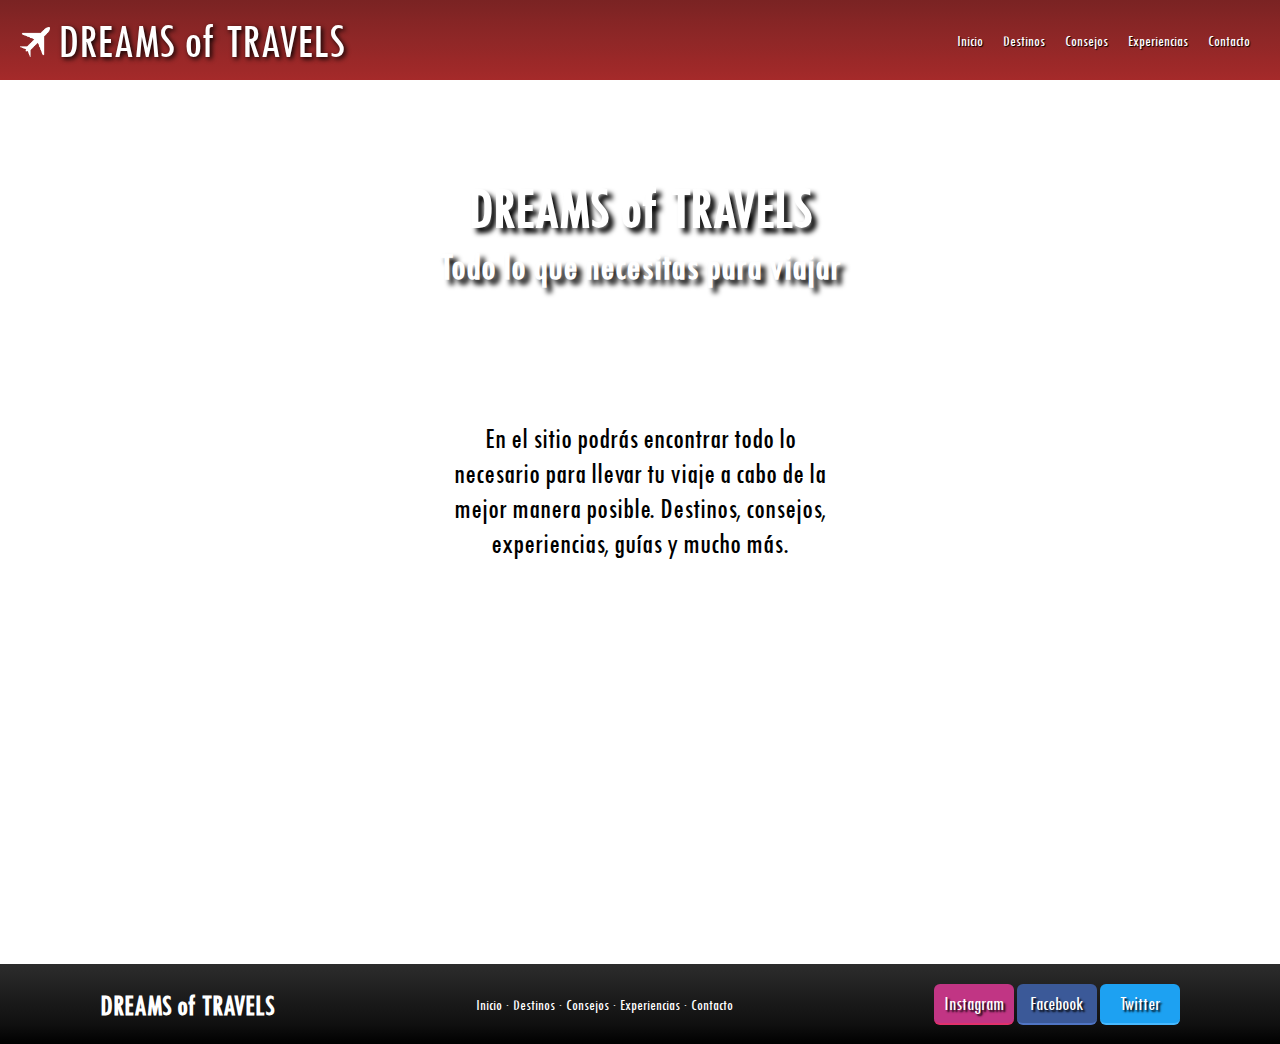
==== index.html @ f9c62b6c "Se ajusta merge" ====
<!DOCTYPE html>
<html lang="en">
<head>
    <meta charset="UTF-8">
    <meta http-equiv="X-UA-Compatible" content="IE=edge">
    <meta name="viewport" content="width=device-width, initial-scale=1.0">
    <meta name="keywords" content="viajes, vuelos, vacaciones, turismo">
    <meta name="description" content="En Dreams of Travels encontrarás todo lo que necesitas para realizar el viaje de tus sueños. Info sobre los destinos, consejos, experiencias y muchas más!">
    <link rel="shortcut icon" href="img/favicon.png">
    <link rel="stylesheet" href="./styles/styles.css">
    <title>Dreams of Travels</title>
</head>

<body id="grilla">
    <!--barra menú-->
    <nav class="barraMenu">
        <!--logo-->
        <div class="navIconTitle">
            <a title="Dreams of Travels" href="./index.html"><img class="logo" alt="Dreams of Travels" src="./img/favicon.png"></a>
            <a class="titleNav" title="Dreams of Travels" href="./index.html">DREAMS of TRAVELS</a>
        </div>
        <!--fin logo-->
        
        <!--items menu-->
            <div>
                    <input type="checkbox" id="menu">
                    <label class="iconNav" for="menu">☰</label>
                <ul>
                    <li><a href="index.html">Inicio</a></li>
                    <li><a href="pages/destinos.html">Destinos</a></li>
                    <li><a href="pages/consejos.html">Consejos</a></li>
                    <li><a href="pages/experiencias.html">Experiencias</a></li>
                    <li><a href="pages/contacto.html">Contacto</a></li>
                </ul>
            </div>
            <!--fin items menu-->
    </nav>
    <!--fin barra menu-->
    
    <!--cabecera-->
    <header class="cabecera">        
        <section class="titulo">
            <h1>DREAMS of TRAVELS</h1>
            <h2>Todo lo que necesitas para viajar</h2>
        </section>
    </header>
    <!--fin cabecera-->


    <!--contenido-->
    <main class="contenido">
        <section>
            <p>En el sitio podrás encontrar todo lo necesario para llevar tu viaje a cabo de la mejor manera posible.
                Destinos, consejos, experiencias, guías y mucho más.
            </p>

        <!--video-->
            <iframe class="video" src="https://www.youtube.com/embed/qrT3472kgF8" title="Amanecer por encima de las nubes HD" frameborder="0" allow="accelerometer; autoplay; clipboard-write; encrypted-media; gyroscope; picture-in-picture" allowfullscreen></iframe>
        </section>
        <!--fin video-->

    </main>
    <!--fin contenido-->

    <!--footer-->
    <footer class="piePagina">
        <h3>DREAMS of TRAVELS</h3>
            <div>
                <p>
                    <a href="#">Inicio</a> ·
                    <a href="pages/destinos.html">Destinos</a> ·
                    <a href="pages/consejos.html">Consejos</a> ·
                    <a href="pages/experiencias.html">Experiencias</a> ·
                    <a href="pages/contacto.html">Contacto</a>
                </p>
            </div>
            <div>
                <a href="https://www.instagram.com"><button class="buttonIg">Instagram</button></a>
                <a href="https://www.facebook.com"><button class="buttonFb">Facebook</button></a>
                <a href="https://www.twitter.com"><button class="buttonTw">Twitter</button></a>
            </div>
    </footer>
    <!--fin footer-->

</body>
</html>
---- styles/styles.css ----
.buttonTw, .buttonFb, .buttonIg {
  padding: 8px;
  border: 0;
  border-radius: 6px;
  color: white;
  font-size: 20px;
  text-shadow: 2px 2px 2px black;
  width: 80px;
}
.buttonTw:hover, .buttonFb:hover, .buttonIg:hover {
  filter: saturate(150%);
  border-color: white;
  cursor: pointer;
}

* {
  margin: 0px;
  padding: 0px;
  font-family: TW Cen MT;
}

@font-face {
  font-family: TW Cen MT;
  src: url(../fonts/TCCM____.TTF);
}
#grilla {
  display: grid;
  grid-template-columns: auto;
  grid-template-rows: repeat(4, auto);
  grid-template-areas: "nav" "header" "main" "footer";
}

.barraMenu {
  grid-area: nav;
  display: flex;
  justify-content: space-between;
  background-image: linear-gradient(to bottom, #7a2323, #852525, #8f2727, #9a2828, #a52a2a);
  height: 80px;
}
.barraMenu div {
  align-self: center;
}
.barraMenu div ul li a {
  text-decoration: none;
  color: white;
  font-size: 1rem;
  text-shadow: 1px 1px 1px black;
}
.barraMenu div ul li a:hover {
  text-shadow: 3px 3px 5px black;
}
.barraMenu input {
  display: none;
}
.barraMenu label {
  display: block;
  height: 30px;
  width: 30px;
  border: 1px solid white;
  border-radius: 5px;
  color: white;
  font-size: 20px;
  text-align: center;
  cursor: pointer;
}

.navIconTitle {
  padding-left: 20px;
}

.logo {
  width: 30px;
  filter: invert(1);
}

.titleNav {
  font-size: 50px;
  text-decoration: none;
  color: white;
  text-shadow: 2px 2px 5px black;
  padding-left: 5px;
}

/*HEADER*/
.cabecera {
  grid-area: header;
  display: flex;
  flex-direction: column;
  justify-content: center;
  align-items: center;
  height: 300px;
  background-image: url(../img/encabezado.jpg);
}

.titulo {
  color: white;
  text-align: center;
}
.titulo h1 {
  font-size: 60px;
  text-shadow: 5px 5px 5px black;
}
.titulo h2 {
  font-size: 40px;
  text-shadow: 5px 5px 5px black;
}

/*FIN-HEADER*/
/*MAIN*/
.contenido {
  grid-area: main;
  display: flex;
  flex-flow: column wrap;
  justify-content: center;
  align-items: center;
  width: 80%;
  margin: 0 auto;
  padding: 40px;
}
.contenido section {
  text-align: center;
}
.contenido section p {
  margin: 0 auto;
  justify-content: center;
  align-items: center;
  width: 400px;
  font-size: 30px;
  padding-bottom: 60px;
}
.contenido h4 {
  font-size: 40px;
}

.contenidoExperiencias {
  display: flex;
  flex-flow: column wrap;
  justify-content: center;
  align-items: center;
  text-align: center;
  width: 80%;
  margin: 0 auto;
  padding: 40px;
}
.contenidoExperiencias section p {
  margin: 0 auto;
  justify-content: center;
  align-items: center;
  width: 400px;
  font-size: 30px;
}

#parrafoExperiencias {
  width: 300px;
  height: 200px;
  font-size: 20px;
}

.ciudades {
  display: flex;
  flex-flow: row wrap;
  width: 850px;
}

.video {
  width: 500px;
  height: 300px;
}

.imageDestino {
  width: 400px;
  height: 200px;
}

.imgRoma {
  width: 400px;
  height: 200px;
  padding: 2px;
  transition: 0.5s;
}
.imgRoma:hover {
  transform: scale(1.05);
  border-style: solid;
  border-color: crimson;
}

.imgMilan {
  width: 400px;
  height: 200px;
  padding: 2px;
  transition: 0.5s;
}
.imgMilan:hover {
  transform: scale(1.05);
  border-style: solid;
  border-color: black;
}

.imgBarcelona {
  width: 400px;
  height: 200px;
  padding: 2px;
  transition: 0.5s;
}
.imgBarcelona:hover {
  transform: scale(1.05);
  border-style: solid;
  border-color: blue;
}

.imgMadrid {
  width: 400px;
  height: 200px;
  padding: 2px;
  transition: 0.5s;
}
.imgMadrid:hover {
  transform: scale(1.05);
  border-style: solid;
  border-color: yellow;
}

.imageExperiencias {
  -webkit-animation-name: avionExperiencias;
          animation-name: avionExperiencias;
  -webkit-animation-iteration-count: infinite;
          animation-iteration-count: infinite;
  -webkit-animation-timing-function: ease-in;
          animation-timing-function: ease-in;
  -webkit-animation-duration: 10s;
          animation-duration: 10s;
  -webkit-animation-delay: 2s;
          animation-delay: 2s;
  width: 150px;
  transition: 1s;
}

/*FIN-MAIN*/
/*ANIMACION*/
@-webkit-keyframes avionExperiencias {
  25% {
    rotate: 40deg;
  }
  50% {
    rotate: 50deg;
  }
  75% {
    rotate: 30deg;
  }
  90% {
    rotate: 10deg;
  }
  100% {
    rotate: 0deg;
  }
}
@keyframes avionExperiencias {
  25% {
    rotate: 40deg;
  }
  50% {
    rotate: 50deg;
  }
  75% {
    rotate: 30deg;
  }
  90% {
    rotate: 10deg;
  }
  100% {
    rotate: 0deg;
  }
}
/*FIN-ANIMACION*/
/*FOOTER*/
.piePagina {
  grid-area: footer;
  display: flex;
  flex-direction: row;
  justify-content: space-around;
  align-items: center;
  background-image: linear-gradient(to top, #000000, #101010, #191919, #232323, #2c2c2c);
  height: 80px;
  color: white;
}
.piePagina h3 {
  font-size: 30px;
}
.piePagina div p a {
  text-decoration: none;
  color: white;
}

.buttonIg {
  background: #c13584;
  border-bottom: 2px solid #e1306c;
}

.buttonFb {
  background: #3b5998;
  border-bottom: 2px solid #5075c4;
}

.buttonTw {
  background: #1DA1F2;
  border-bottom: 2px solid #47b9ff;
}

/*FIN-FOOTER*/
/*FORMULARIO*/
.formularioItem {
  display: flex;
  padding: 3px;
  font-size: 20px;
}

.formularioMain {
  padding: 80px;
  align-items: center;
}
.formularioMain section {
  width: 500px;
  margin: 0 auto;
}
.formularioMain section h3 {
  font-size: 50px;
}

#formularioFieldset {
  border: 5px solid crimson;
  padding: 10px;
}

#submit {
  font-size: 20px;
  width: 20%;
}

#reset {
  font-size: 20px;
  width: 30%;
}

#acepto {
  margin-bottom: 10px;
}

.formularioSubmit {
  text-align: center;
  padding: 5px;
  font-size: 20px;
  margin-top: 15px;
}

/*FIN-FORMULARIO*/
/*TABLA*/
.tablaConsejos {
  margin: 0 auto;
  table-layout: fixed;
  border-collapse: collapse;
  border: 5px solid crimson;
}

.tablaConsejosTitulo {
  font-size: 30px;
  padding: 20px;
  border: 3px solid crimson;
  background-color: crimson;
  color: white;
  text-shadow: 2px 5px 5px black;
}

.tablaConsejosItems {
  font-size: 20px;
  padding: 30px;
  border: 2px solid crimson;
}

/*FIN-TABLA*/
@media screen and (max-width: 768px) {
  .barraMenu {
    flex-direction: row-reverse;
    padding-right: 15px;
  }
  .barraMenu div ul {
    display: none;
    position: absolute;
    top: 80px;
    width: 100%;
    height: 100vh;
    background: rgba(0, 0, 0, 0.9);
    text-align: center;
  }
  .barraMenu div ul li {
    display: block;
    margin: 0;
    padding: 10px;
    list-style: none;
  }
  .barraMenu div label {
    display: block;
  }
  .barraMenu div input:checked ~ ul {
    display: block;
  }
  .iconNav {
    margin-left: 20px;
  }
  .navIconTitle {
    display: flex;
    flex-direction: row-reverse;
    align-items: center;
  }
  .titleNav {
    font-size: 30px;
    text-shadow: 1px 1px 3px black;
    padding-right: 5px;
  }
  .logo {
    width: 20px;
  }
  .titulo h1 {
    font-size: 40px;
    text-shadow: 3px 3px 3px black;
  }
  .titulo h3 {
    font-size: 20px;
    text-shadow: 3px 3px 3px black;
  }
  .contenido {
    padding: 30px;
  }
  .contenido section p {
    width: 200px;
    font-size: 20px;
    padding-bottom: 30px;
  }
  .contenidoExperiencias section p {
    width: 200px;
    font-size: 20px;
  }
  .video {
    width: 300px;
    height: 200px;
  }
  .imageDestino {
    width: 250px;
    height: 100px;
    padding: 1px;
  }
  .ciudades {
    width: auto;
  }
  .formularioItem {
    font-size: 15px;
  }
  .formularioMain {
    padding: 0;
    padding-top: 40px;
    padding-bottom: 40px;
  }
  .formularioMain section {
    width: 300px;
  }
  .formularioMain section h3 {
    font-size: 30px;
  }
  #formularioFieldset {
    border: 3px solid crimson;
  }
  #submit {
    font-size: 15px;
  }
  #reset {
    font-size: 15px;
  }
  .formularioSubmit {
    font-size: 15px;
  }
  .piePagina {
    flex-direction: column;
    height: 100px;
  }
  .buttonIg, .buttonFb, .buttonTw {
    padding: 4px;
    border-radius: 3px;
    font-size: 15px;
    text-shadow: 1px 1px 1px black;
    width: 60px;
  }
}
@media screen and (min-width: 768px) {
  .barraMenu div ul {
    display: flex;
    padding-right: 20px;
    text-decoration: none;
  }
  .barraMenu div ul li {
    list-style: none;
    text-decoration: none;
    margin: 10px;
    color: white;
  }
  .barraMenu div label {
    display: none;
  }
}/*# sourceMappingURL=styles.css.map */
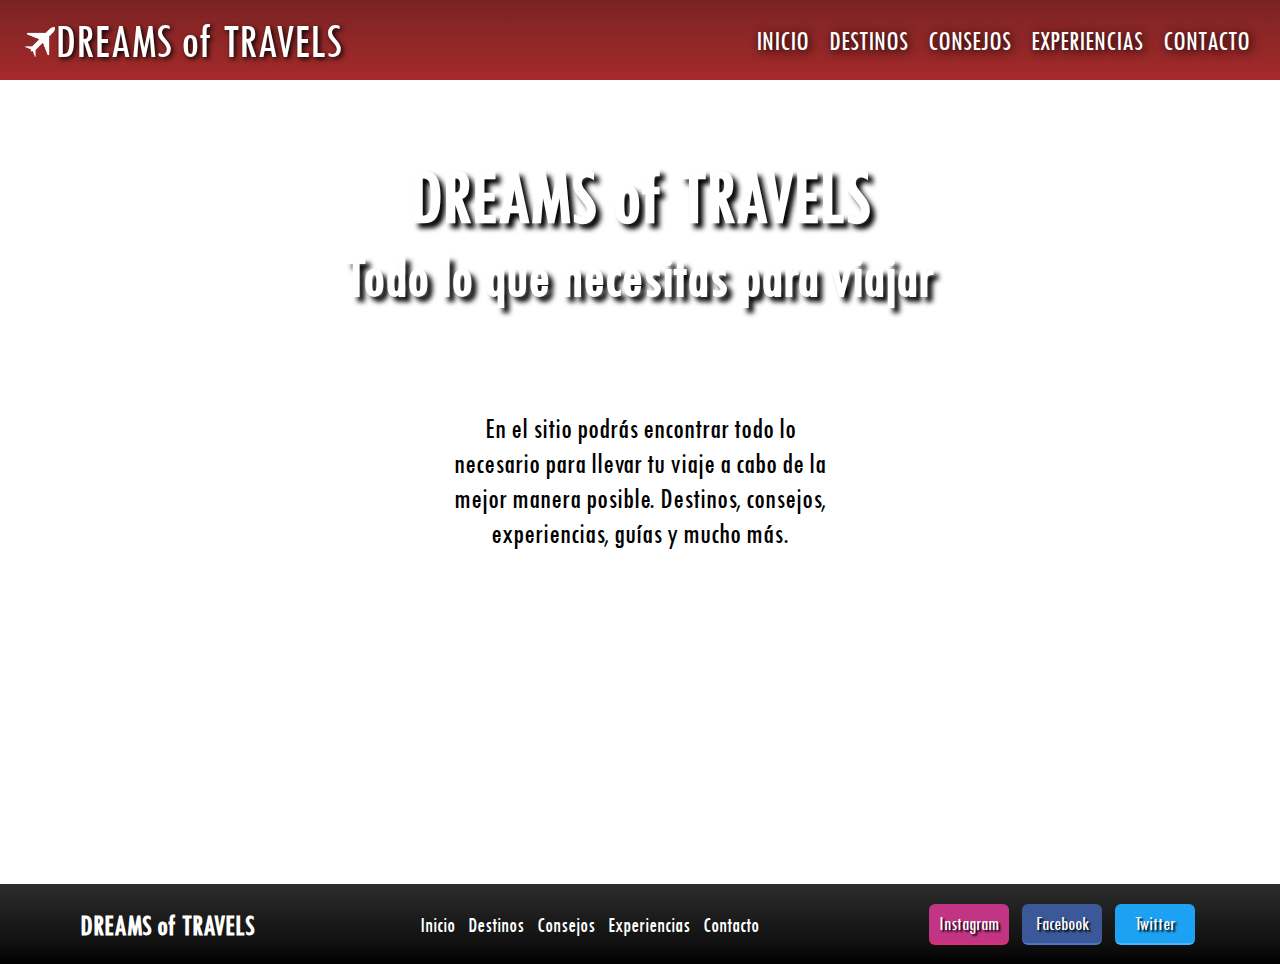
==== commit 5a0d1f95: "Se ajusta el sitio en general" ====
--- a/index.html
+++ b/index.html
@@ -16,33 +16,32 @@
     <nav class="barraMenu">
         <!--logo-->
         <div class="navIconTitle">
-            <a title="Dreams of Travels" href="./index.html"><img class="logo" alt="Dreams of Travels" src="./img/favicon.png"></a>
-            <a class="titleNav" title="Dreams of Travels" href="./index.html">DREAMS of TRAVELS</a>
+            <a class="titleNav" title="Dreams of Travels" href="./index.html"><img class="logo" alt="Dreams of Travels" src="./img/favicon.png">DREAMS of TRAVELS</a>
         </div>
         <!--fin logo-->
         
         <!--items menu-->
-            <div>
-                    <input type="checkbox" id="menu">
-                    <label class="iconNav" for="menu">☰</label>
-                <ul>
-                    <li><a href="index.html">Inicio</a></li>
-                    <li><a href="pages/destinos.html">Destinos</a></li>
-                    <li><a href="pages/consejos.html">Consejos</a></li>
-                    <li><a href="pages/experiencias.html">Experiencias</a></li>
-                    <li><a href="pages/contacto.html">Contacto</a></li>
-                </ul>
-            </div>
-            <!--fin items menu-->
+        <div>
+            <input type="checkbox" id="menu">
+            <label class="iconNav" for="menu">☰</label>
+            <ul>
+                <li><a href="index.html">INICIO</a></li>
+                <li><a href="pages/destinos.html">DESTINOS</a></li>
+                <li><a href="pages/consejos.html">CONSEJOS</a></li>
+                <li><a href="pages/experiencias.html">EXPERIENCIAS</a></li>
+                <li><a href="pages/contacto.html">CONTACTO</a></li>
+            </ul>
+        </div>
+        <!--fin items menu-->
     </nav>
     <!--fin barra menu-->
     
     <!--cabecera-->
     <header class="cabecera">        
-        <section class="titulo">
+        <div class="titulo">
             <h1>DREAMS of TRAVELS</h1>
             <h2>Todo lo que necesitas para viajar</h2>
-        </section>
+        </div>
     </header>
     <!--fin cabecera-->
 
@@ -53,8 +52,10 @@
             <p>En el sitio podrás encontrar todo lo necesario para llevar tu viaje a cabo de la mejor manera posible.
                 Destinos, consejos, experiencias, guías y mucho más.
             </p>
+        </section>
 
         <!--video-->
+        <section>
             <iframe class="video" src="https://www.youtube.com/embed/qrT3472kgF8" title="Amanecer por encima de las nubes HD" frameborder="0" allow="accelerometer; autoplay; clipboard-write; encrypted-media; gyroscope; picture-in-picture" allowfullscreen></iframe>
         </section>
         <!--fin video-->
@@ -67,17 +68,17 @@
         <h3>DREAMS of TRAVELS</h3>
             <div>
                 <p>
-                    <a href="#">Inicio</a> ·
-                    <a href="pages/destinos.html">Destinos</a> ·
-                    <a href="pages/consejos.html">Consejos</a> ·
-                    <a href="pages/experiencias.html">Experiencias</a> ·
+                    <a href="#">Inicio</a>
+                    <a href="pages/destinos.html">Destinos</a>
+                    <a href="pages/consejos.html">Consejos</a>
+                    <a href="pages/experiencias.html">Experiencias</a>
                     <a href="pages/contacto.html">Contacto</a>
                 </p>
             </div>
             <div>
-                <a href="https://www.instagram.com"><button class="buttonIg">Instagram</button></a>
-                <a href="https://www.facebook.com"><button class="buttonFb">Facebook</button></a>
-                <a href="https://www.twitter.com"><button class="buttonTw">Twitter</button></a>
+                <a target="_blank" href="https://www.instagram.com"><button class="buttonIg">Instagram</button></a>
+                <a target="_blank" href="https://www.facebook.com"><button class="buttonFb">Facebook</button></a>
+                <a target="_blank" href="https://www.twitter.com"><button class="buttonTw">Twitter</button></a>
             </div>
     </footer>
     <!--fin footer-->
--- a/styles/styles.css
+++ b/styles/styles.css
@@ -17,6 +17,7 @@
   margin: 0px;
   padding: 0px;
   font-family: TW Cen MT;
+  box-sizing: border-box;
 }
 
 @font-face {
@@ -43,11 +44,11 @@
 .barraMenu div ul li a {
   text-decoration: none;
   color: white;
-  font-size: 1rem;
-  text-shadow: 1px 1px 1px black;
+  font-size: 28px;
+  text-shadow: 2px 2px 10px black;
 }
 .barraMenu div ul li a:hover {
-  text-shadow: 3px 3px 5px black;
+  text-shadow: 5px 5px 7px black;
 }
 .barraMenu input {
   display: none;
@@ -97,11 +98,11 @@
   text-align: center;
 }
 .titulo h1 {
+  font-size: 80px;
+  text-shadow: 5px 5px 5px black;
+}
+.titulo h2 {
   font-size: 60px;
-  text-shadow: 5px 5px 5px black;
-}
-.titulo h2 {
-  font-size: 40px;
   text-shadow: 5px 5px 5px black;
 }
 
@@ -115,7 +116,7 @@
   align-items: center;
   width: 80%;
   margin: 0 auto;
-  padding: 40px;
+  padding: 20px;
 }
 .contenido section {
   text-align: center;
@@ -124,9 +125,9 @@
   margin: 0 auto;
   justify-content: center;
   align-items: center;
-  width: 400px;
+  width: 40%;
   font-size: 30px;
-  padding-bottom: 60px;
+  padding: 10px;
 }
 .contenido h4 {
   font-size: 40px;
@@ -286,9 +287,14 @@
 .piePagina h3 {
   font-size: 30px;
 }
-.piePagina div p a {
+.piePagina div a {
   text-decoration: none;
   color: white;
+  padding: 5px;
+  font-size: 22px;
+}
+.piePagina div a:hover {
+  color: rgba(255, 255, 255, 0.747);
 }
 
 .buttonIg {
@@ -317,6 +323,7 @@
 .formularioMain {
   padding: 80px;
   align-items: center;
+  text-align: center;
 }
 .formularioMain section {
   width: 500px;
@@ -327,7 +334,10 @@
 }
 
 #formularioFieldset {
-  border: 5px solid crimson;
+  display: flex;
+  flex-direction: column;
+  border: 8px outset crimson;
+  border-radius: 12px;
   padding: 10px;
 }
 
@@ -360,8 +370,7 @@
   border-collapse: collapse;
   border: 5px solid crimson;
 }
-
-.tablaConsejosTitulo {
+.tablaConsejos tr th {
   font-size: 30px;
   padding: 20px;
   border: 3px solid crimson;
@@ -369,8 +378,7 @@
   color: white;
   text-shadow: 2px 5px 5px black;
 }
-
-.tablaConsejosItems {
+.tablaConsejos tr td {
   font-size: 20px;
   padding: 30px;
   border: 2px solid crimson;
@@ -420,23 +428,24 @@
     width: 20px;
   }
   .titulo h1 {
+    font-size: 60px;
+    text-shadow: 3px 3px 3px black;
+  }
+  .titulo h2 {
     font-size: 40px;
     text-shadow: 3px 3px 3px black;
   }
-  .titulo h3 {
-    font-size: 20px;
-    text-shadow: 3px 3px 3px black;
-  }
   .contenido {
     padding: 30px;
+    width: 100%;
   }
   .contenido section p {
-    width: 200px;
+    width: 80%;
     font-size: 20px;
     padding-bottom: 30px;
   }
   .contenidoExperiencias section p {
-    width: 200px;
+    width: 80%;
     font-size: 20px;
   }
   .video {
@@ -488,6 +497,46 @@
     text-shadow: 1px 1px 1px black;
     width: 60px;
   }
+  .imgRoma {
+    width: 200px;
+    height: 100px;
+    padding: 2px;
+  }
+  .imgRoma:hover {
+    transform: scale(1.05);
+    border-style: solid;
+    border-color: crimson;
+  }
+  .imgMilan {
+    width: 200px;
+    height: 100px;
+    padding: 2px;
+  }
+  .imgMilan:hover {
+    transform: scale(1.05);
+    border-style: solid;
+    border-color: black;
+  }
+  .imgBarcelona {
+    width: 200px;
+    height: 100px;
+    padding: 2px;
+  }
+  .imgBarcelona:hover {
+    transform: scale(1.05);
+    border-style: solid;
+    border-color: blue;
+  }
+  .imgMadrid {
+    width: 200px;
+    height: 100px;
+    padding: 2px;
+  }
+  .imgMadrid:hover {
+    transform: scale(1.05);
+    border-style: solid;
+    border-color: yellow;
+  }
 }
 @media screen and (min-width: 768px) {
   .barraMenu div ul {
@@ -504,4 +553,16 @@
   .barraMenu div label {
     display: none;
   }
+}
+@media screen and (max-width: 1024px) {
+  .barraMenu div ul li a {
+    font-size: 20px;
+    text-shadow: 1px 1px 1px black;
+  }
+  .barraMenu div ul li a:hover {
+    text-shadow: 3px 3px 5px black;
+  }
+  .piePagina div a {
+    font-size: 15px;
+  }
 }/*# sourceMappingURL=styles.css.map */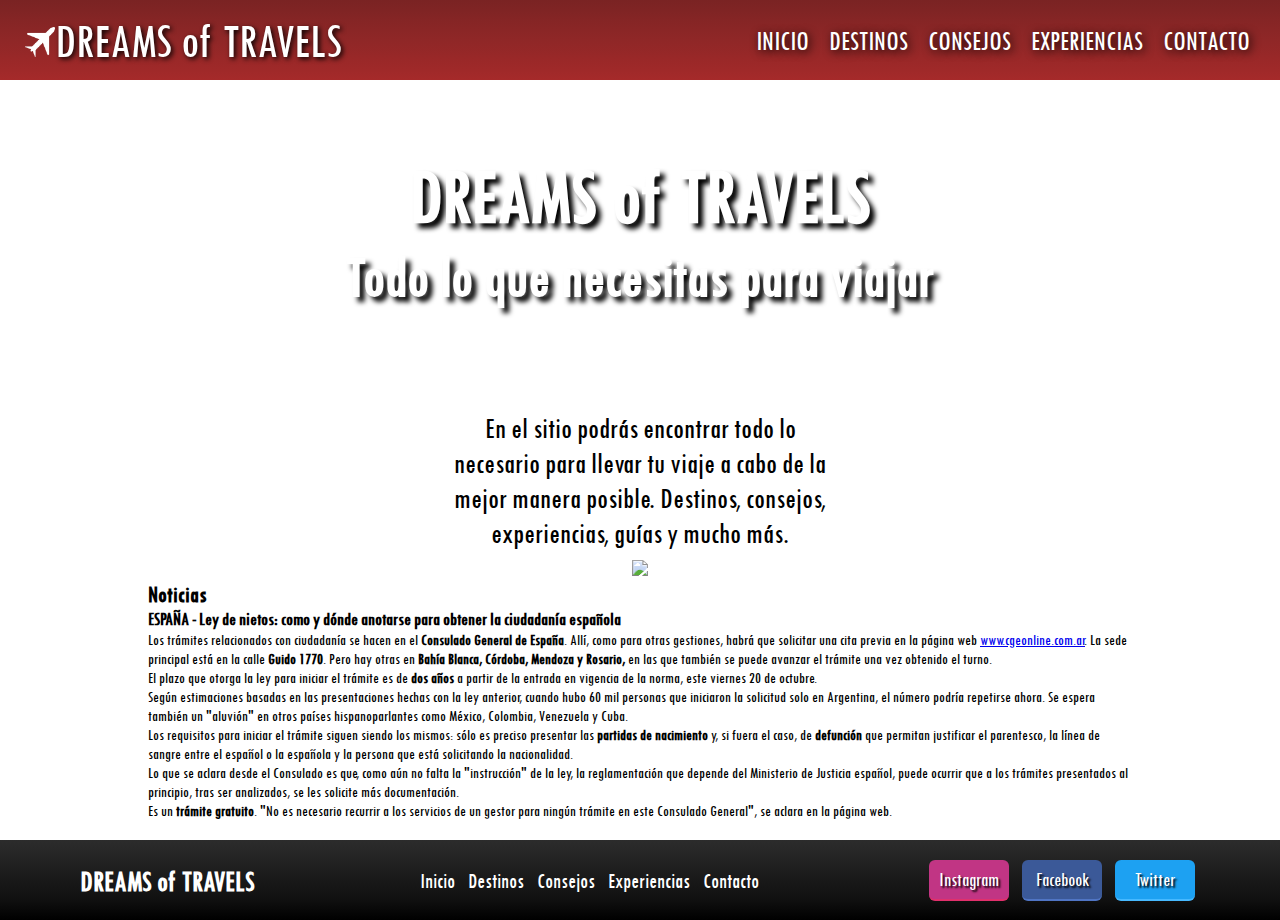
==== commit b7a0590e: "Se agrega contenido a Index" ====
--- a/index.html
+++ b/index.html
@@ -54,11 +54,24 @@
             </p>
         </section>
 
-        <!--video-->
+        <!--imagen-->
         <section>
-            <iframe class="video" src="https://www.youtube.com/embed/qrT3472kgF8" title="Amanecer por encima de las nubes HD" frameborder="0" allow="accelerometer; autoplay; clipboard-write; encrypted-media; gyroscope; picture-in-picture" allowfullscreen></iframe>
+            <img width="300px" src="https://i.pinimg.com/originals/20/d9/c9/20d9c9ccfee8b5892a145199e458fc79.gif">
         </section>
-        <!--fin video-->
+        <!--imagen-->
+               
+            <div>
+                <h2>Noticias</h2>
+                <h3>ESPAÑA - Ley de nietos: como y dónde anotarse para obtener la ciudadanía española</h3>
+                <p>Los trámites relacionados con ciudadanía se hacen en el <strong>Consulado General de España</strong>. Allí, como para otras gestiones, habrá que solicitar una cita previa en la página web <a target="_blank" href="https://www.cgeonline.com.ar">www.cgeonline.com.ar</a>. La sede principal está en la calle <strong>Guido 1770</strong>. Pero hay otras en <strong>Bahía Blanca, Córdoba, Mendoza y Rosario,</strong> en las que también se puede avanzar el trámite una vez obtenido el turno.</p>
+                <p>El plazo que otorga la ley para iniciar el trámite es de <strong>dos años</strong> a partir de la entrada en vigencia de la norma, este viernes 20 de octubre.</p>
+                <p>Según estimaciones basadas en las presentaciones hechas con la ley anterior, cuando hubo 60 mil personas que iniciaron la solicitud solo en Argentina, el número podría repetirse ahora. Se espera también un "aluvión" en otros países hispanoparlantes como México, Colombia, Venezuela y Cuba.</p>
+                <p>Los requisitos para iniciar el trámite siguen siendo los mismos: sólo es preciso presentar las <strong>partidas de nacimiento</strong> y, si fuera el caso, de <strong>defunción</strong> que permitan justificar el parentesco, la línea de sangre entre el español o la española y la persona que está solicitando la nacionalidad.</p>
+                <p>Lo que se aclara desde el Consulado es que, como aún no falta la "instrucción" de la ley, la reglamentación que depende del Ministerio de Justicia español, puede ocurrir que a los trámites presentados al principio, tras ser analizados, se les solicite más documentación. </p>
+                <p>Es un <strong>trámite gratuito</strong>. "No es necesario recurrir a los servicios de un gestor para ningún trámite en este Consulado General", se aclara en la página web.</p>
+            </div>
+
+
 
     </main>
     <!--fin contenido-->
--- a/styles/styles.css
+++ b/styles/styles.css
@@ -71,6 +71,7 @@
 
 .logo {
   width: 30px;
+  height: 30px;
   filter: invert(1);
 }
 
@@ -96,6 +97,7 @@
 .titulo {
   color: white;
   text-align: center;
+  width: 80%;
 }
 .titulo h1 {
   font-size: 80px;
@@ -153,7 +155,6 @@
 
 #parrafoExperiencias {
   width: 300px;
-  height: 200px;
   font-size: 20px;
 }
 
@@ -236,6 +237,33 @@
   transition: 1s;
 }
 
+.maps {
+  width: 600px;
+  height: 400px;
+}
+
+.consejosText {
+  padding-bottom: 50px;
+  padding-top: 30px;
+  font-size: 25px;
+}
+.consejosText h2 {
+  font-size: 50px;
+}
+.consejosText h3 {
+  padding-bottom: 20px;
+  padding-top: 20px;
+}
+.consejosText p {
+  line-height: 30px;
+  padding-bottom: 20px;
+}
+
+.iconConsejos {
+  width: 100px;
+  height: 100px;
+}
+
 /*FIN-MAIN*/
 /*ANIMACION*/
 @-webkit-keyframes avionExperiencias {
@@ -314,15 +342,8 @@
 
 /*FIN-FOOTER*/
 /*FORMULARIO*/
-.formularioItem {
-  display: flex;
-  padding: 3px;
-  font-size: 20px;
-}
-
 .formularioMain {
-  padding: 80px;
-  align-items: center;
+  padding: 40px;
   text-align: center;
 }
 .formularioMain section {
@@ -332,27 +353,29 @@
 .formularioMain section h3 {
   font-size: 50px;
 }
-
-#formularioFieldset {
+.formularioMain section form {
   display: flex;
   flex-direction: column;
   border: 8px outset crimson;
   border-radius: 12px;
   padding: 10px;
 }
-
-#submit {
-  font-size: 20px;
-  width: 20%;
-}
-
-#reset {
-  font-size: 20px;
-  width: 30%;
-}
-
-#acepto {
-  margin-bottom: 10px;
+.formularioMain section form label {
+  display: flex;
+  padding: 3px;
+  font-size: 20px;
+}
+.formularioMain section form input {
+  display: flex;
+  padding: 3px;
+  font-size: 20px;
+}
+.formularioMain section form textarea {
+  width: 100%;
+  height: 100px;
+  resize: none;
+  font-size: 20px;
+  padding: 3px;
 }
 
 .formularioSubmit {
@@ -360,6 +383,40 @@
   padding: 5px;
   font-size: 20px;
   margin-top: 15px;
+}
+.formularioSubmit label {
+  display: inline-block !important;
+}
+.formularioSubmit input {
+  display: inline-block !important;
+}
+
+.submit {
+  font-size: 20px;
+  border: none;
+  border-radius: 5px;
+  background-color: crimson;
+  color: white;
+  width: 20%;
+  cursor: pointer;
+}
+.submit:hover {
+  box-shadow: 1px 2px 2px rgba(0, 0, 0, 0.616);
+  color: rgb(233, 233, 233);
+}
+
+.reset {
+  font-size: 20px;
+  border: none;
+  border-radius: 5px;
+  background-color: crimson;
+  color: white;
+  width: 30%;
+  cursor: pointer;
+}
+.reset:hover {
+  box-shadow: 1px 2px 2px rgba(0, 0, 0, 0.616);
+  color: rgb(233, 233, 233);
 }
 
 /*FIN-FORMULARIO*/
@@ -457,33 +514,80 @@
     height: 100px;
     padding: 1px;
   }
+  .imgRoma {
+    width: 200px;
+    height: 100px;
+    padding: 2px;
+  }
+  .imgRoma:hover {
+    transform: scale(1.05);
+    border-style: solid;
+    border-color: crimson;
+  }
+  .imgMilan {
+    width: 200px;
+    height: 100px;
+    padding: 2px;
+  }
+  .imgMilan:hover {
+    transform: scale(1.05);
+    border-style: solid;
+    border-color: black;
+  }
+  .imgBarcelona {
+    width: 200px;
+    height: 100px;
+    padding: 2px;
+  }
+  .imgBarcelona:hover {
+    transform: scale(1.05);
+    border-style: solid;
+    border-color: blue;
+  }
+  .imgMadrid {
+    width: 200px;
+    height: 100px;
+    padding: 2px;
+  }
+  .imgMadrid:hover {
+    transform: scale(1.05);
+    border-style: solid;
+    border-color: yellow;
+  }
   .ciudades {
     width: auto;
   }
-  .formularioItem {
-    font-size: 15px;
-  }
   .formularioMain {
-    padding: 0;
+    padding: 0px;
     padding-top: 40px;
     padding-bottom: 40px;
   }
   .formularioMain section {
-    width: 300px;
+    width: 80%;
   }
   .formularioMain section h3 {
     font-size: 30px;
   }
-  #formularioFieldset {
-    border: 3px solid crimson;
-  }
-  #submit {
+  .formularioMain section form {
+    display: flex;
+    flex-direction: column;
+    border: 3px outset crimson;
+    border-radius: 12px;
+    padding: 10px;
+  }
+  .formularioMain section form label {
     font-size: 15px;
   }
-  #reset {
+  .formularioMain section form input {
     font-size: 15px;
   }
   .formularioSubmit {
+    font-size: 15px;
+  }
+  .submit {
+    font-size: 15px;
+  }
+  .reset {
     font-size: 15px;
   }
   .piePagina {
@@ -537,6 +641,10 @@
     border-style: solid;
     border-color: yellow;
   }
+  .maps {
+    width: 300px;
+    height: 100px;
+  }
 }
 @media screen and (min-width: 768px) {
   .barraMenu div ul {
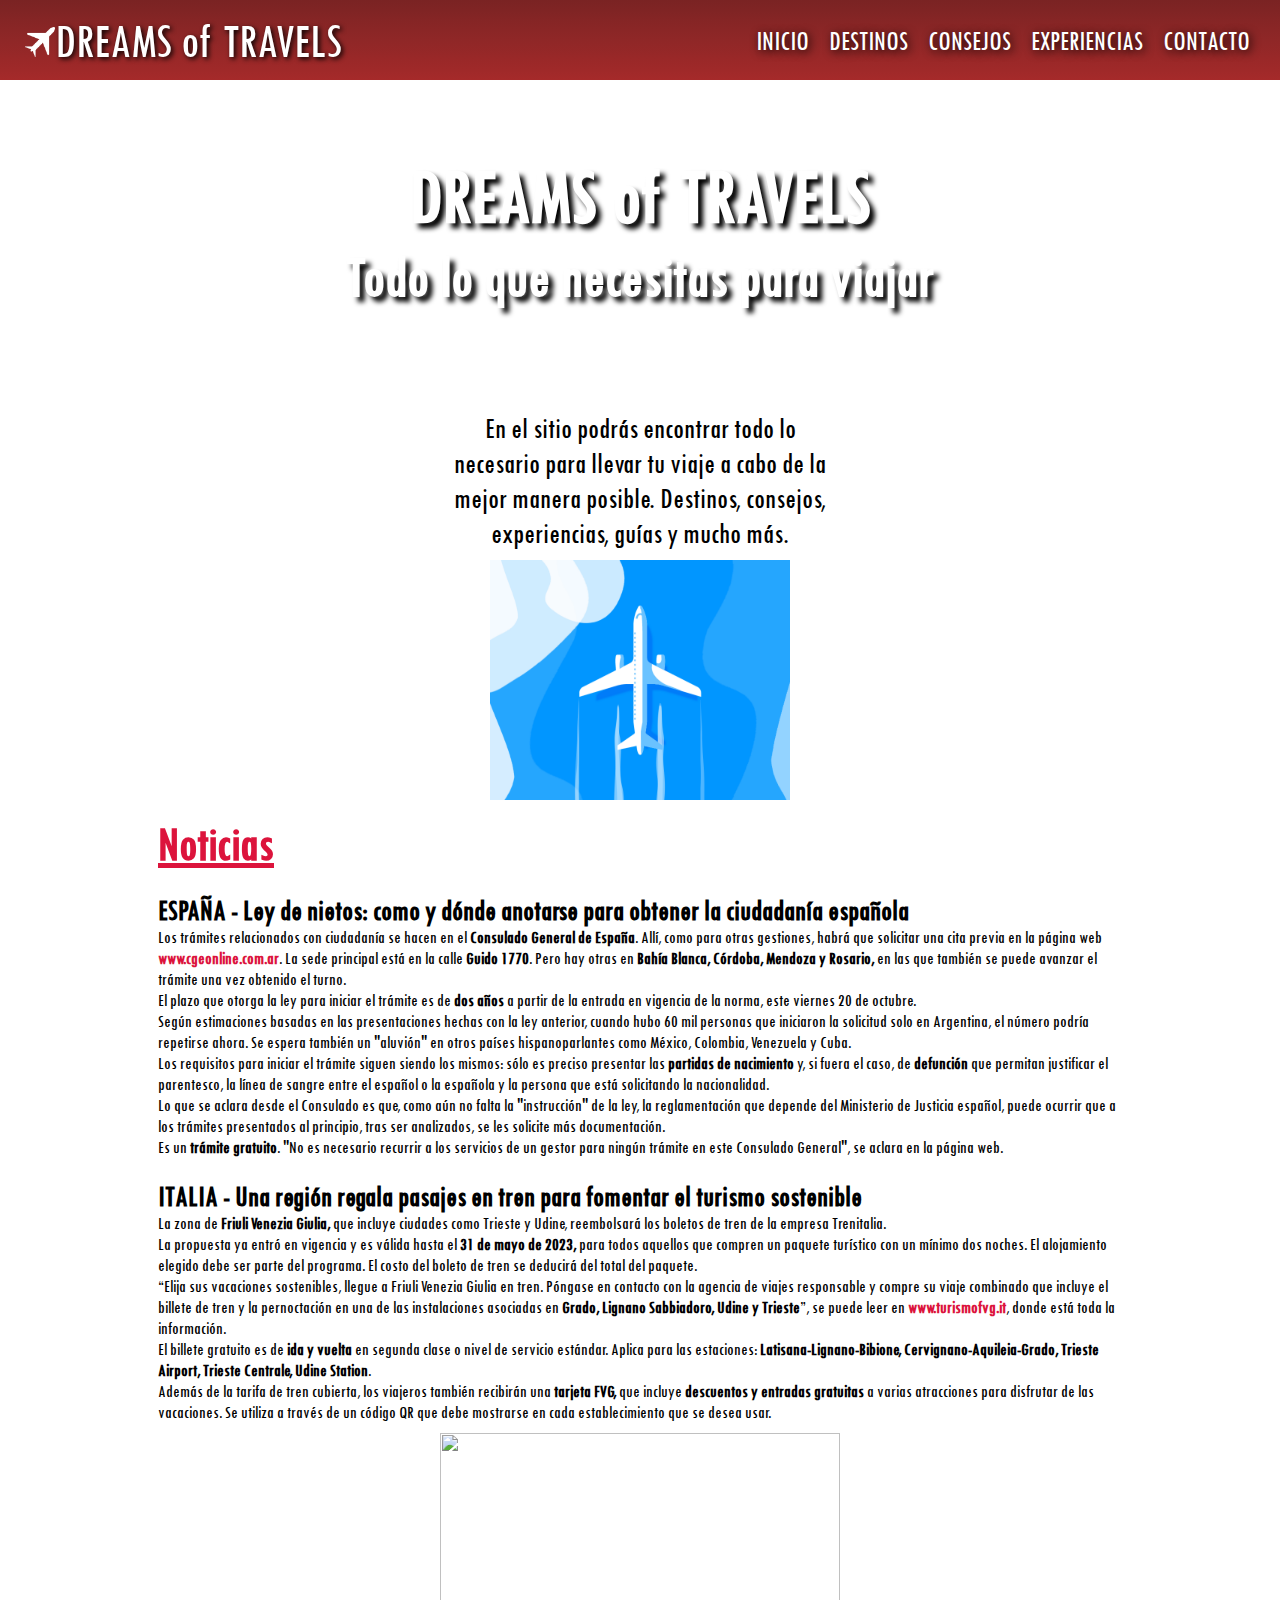
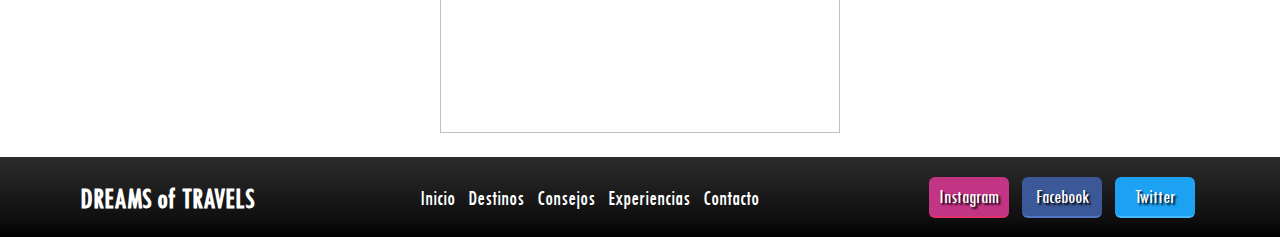
==== commit 25bd001f: "Se agrega contenido y ajusta estilo en Index" ====
--- a/index.html
+++ b/index.html
@@ -56,20 +56,36 @@
 
         <!--imagen-->
         <section>
-            <img width="300px" src="https://i.pinimg.com/originals/20/d9/c9/20d9c9ccfee8b5892a145199e458fc79.gif">
+            <img class="imgContenido" src="./img/gifAvion1.gif">
         </section>
         <!--imagen-->
                
-            <div>
+            <div class="noticias">
                 <h2>Noticias</h2>
-                <h3>ESPAÑA - Ley de nietos: como y dónde anotarse para obtener la ciudadanía española</h3>
-                <p>Los trámites relacionados con ciudadanía se hacen en el <strong>Consulado General de España</strong>. Allí, como para otras gestiones, habrá que solicitar una cita previa en la página web <a target="_blank" href="https://www.cgeonline.com.ar">www.cgeonline.com.ar</a>. La sede principal está en la calle <strong>Guido 1770</strong>. Pero hay otras en <strong>Bahía Blanca, Córdoba, Mendoza y Rosario,</strong> en las que también se puede avanzar el trámite una vez obtenido el turno.</p>
-                <p>El plazo que otorga la ley para iniciar el trámite es de <strong>dos años</strong> a partir de la entrada en vigencia de la norma, este viernes 20 de octubre.</p>
-                <p>Según estimaciones basadas en las presentaciones hechas con la ley anterior, cuando hubo 60 mil personas que iniciaron la solicitud solo en Argentina, el número podría repetirse ahora. Se espera también un "aluvión" en otros países hispanoparlantes como México, Colombia, Venezuela y Cuba.</p>
-                <p>Los requisitos para iniciar el trámite siguen siendo los mismos: sólo es preciso presentar las <strong>partidas de nacimiento</strong> y, si fuera el caso, de <strong>defunción</strong> que permitan justificar el parentesco, la línea de sangre entre el español o la española y la persona que está solicitando la nacionalidad.</p>
-                <p>Lo que se aclara desde el Consulado es que, como aún no falta la "instrucción" de la ley, la reglamentación que depende del Ministerio de Justicia español, puede ocurrir que a los trámites presentados al principio, tras ser analizados, se les solicite más documentación. </p>
-                <p>Es un <strong>trámite gratuito</strong>. "No es necesario recurrir a los servicios de un gestor para ningún trámite en este Consulado General", se aclara en la página web.</p>
+                <div>
+                    <h3>ESPAÑA - Ley de nietos: como y dónde anotarse para obtener la ciudadanía española</h3>
+                    <p>Los trámites relacionados con ciudadanía se hacen en el <strong>Consulado General de España</strong>. Allí, como para otras gestiones, habrá que solicitar una cita previa en la página web <a target="_blank" href="https://www.cgeonline.com.ar">www.cgeonline.com.ar</a>. La sede principal está en la calle <strong>Guido 1770</strong>. Pero hay otras en <strong>Bahía Blanca, Córdoba, Mendoza y Rosario,</strong> en las que también se puede avanzar el trámite una vez obtenido el turno.</p>
+                    <p>El plazo que otorga la ley para iniciar el trámite es de <strong>dos años</strong> a partir de la entrada en vigencia de la norma, este viernes 20 de octubre.</p>
+                    <p>Según estimaciones basadas en las presentaciones hechas con la ley anterior, cuando hubo 60 mil personas que iniciaron la solicitud solo en Argentina, el número podría repetirse ahora. Se espera también un "aluvión" en otros países hispanoparlantes como México, Colombia, Venezuela y Cuba.</p>
+                    <p>Los requisitos para iniciar el trámite siguen siendo los mismos: sólo es preciso presentar las <strong>partidas de nacimiento</strong> y, si fuera el caso, de <strong>defunción</strong> que permitan justificar el parentesco, la línea de sangre entre el español o la española y la persona que está solicitando la nacionalidad.</p>
+                    <p>Lo que se aclara desde el Consulado es que, como aún no falta la "instrucción" de la ley, la reglamentación que depende del Ministerio de Justicia español, puede ocurrir que a los trámites presentados al principio, tras ser analizados, se les solicite más documentación. </p>
+                    <p>Es un <strong>trámite gratuito</strong>. "No es necesario recurrir a los servicios de un gestor para ningún trámite en este Consulado General", se aclara en la página web.</p>
+                </div>
+                <div>
+                    <h3>ITALIA - Una región regala pasajes en tren para fomentar el turismo sostenible</h3>
+                    <p>La zona de <strong>Friuli Venezia Giulia,</strong> que incluye ciudades como Trieste y Udine, reembolsará los boletos de tren de la empresa Trenitalia.</p>
+                    <p>La propuesta ya entró en vigencia y es válida hasta el <strong>31 de mayo de 2023,</strong> para todos aquellos que compren un paquete turístico con un mínimo dos noches. El alojamiento elegido debe ser parte del programa. El costo del boleto de tren se deducirá del total del paquete.</p>
+                    <p>“Elija sus vacaciones sostenibles, llegue a Friuli Venezia Giulia en tren. Póngase en contacto con la agencia de viajes responsable y compre su viaje combinado que incluye el billete de tren y la pernoctación en una de las instalaciones asociadas en <strong>Grado, Lignano Sabbiadoro, Udine y Trieste</strong>”, se puede leer en <a href="https://www.turismofvg.it">www.turismofvg.it</a>, donde está toda la información.</p>
+                    <p>El billete gratuito es de <strong>ida y vuelta</strong> en segunda clase o nivel de servicio estándar. Aplica para las estaciones: <strong>Latisana-Lignano-Bibione, Cervignano-Aquileia-Grado, Trieste Airport, Trieste Centrale, Udine Station</strong>.</p>
+                    <p>Además de la tarifa de tren cubierta, los viajeros también recibirán una <strong>tarjeta FVG,</strong> que incluye <strong>descuentos y entradas gratuitas</strong> a varias atracciones para disfrutar de las vacaciones. Se utiliza a través de un código QR que debe mostrarse en cada establecimiento que se desea usar.</p>
+                </div>
             </div>
+
+        <!--imagen-->
+        <section>
+            <img class="imgNoticias" src="./img/gifAvion2.gif">
+        </section>
+        <!--imagen-->
 
 
 
--- a/styles/styles.css
+++ b/styles/styles.css
@@ -134,6 +134,14 @@
 .contenido h4 {
   font-size: 40px;
 }
+.contenido .imgContenido {
+  width: 300px;
+  height: 240px;
+}
+.contenido .imgNoticias {
+  width: 400px;
+  height: 300px;
+}
 
 .contenidoExperiencias {
   display: flex;
@@ -151,6 +159,29 @@
   align-items: center;
   width: 400px;
   font-size: 30px;
+}
+
+.noticias {
+  padding: 10px;
+}
+.noticias h2 {
+  font-size: 50px;
+  text-decoration: underline;
+  color: crimson;
+}
+.noticias div {
+  padding-top: 20px;
+}
+.noticias div h3 {
+  font-size: 30px;
+}
+.noticias div p {
+  font-size: 18px;
+}
+.noticias div p a {
+  text-decoration: none;
+  color: crimson;
+  font-weight: bold;
 }
 
 #parrafoExperiencias {
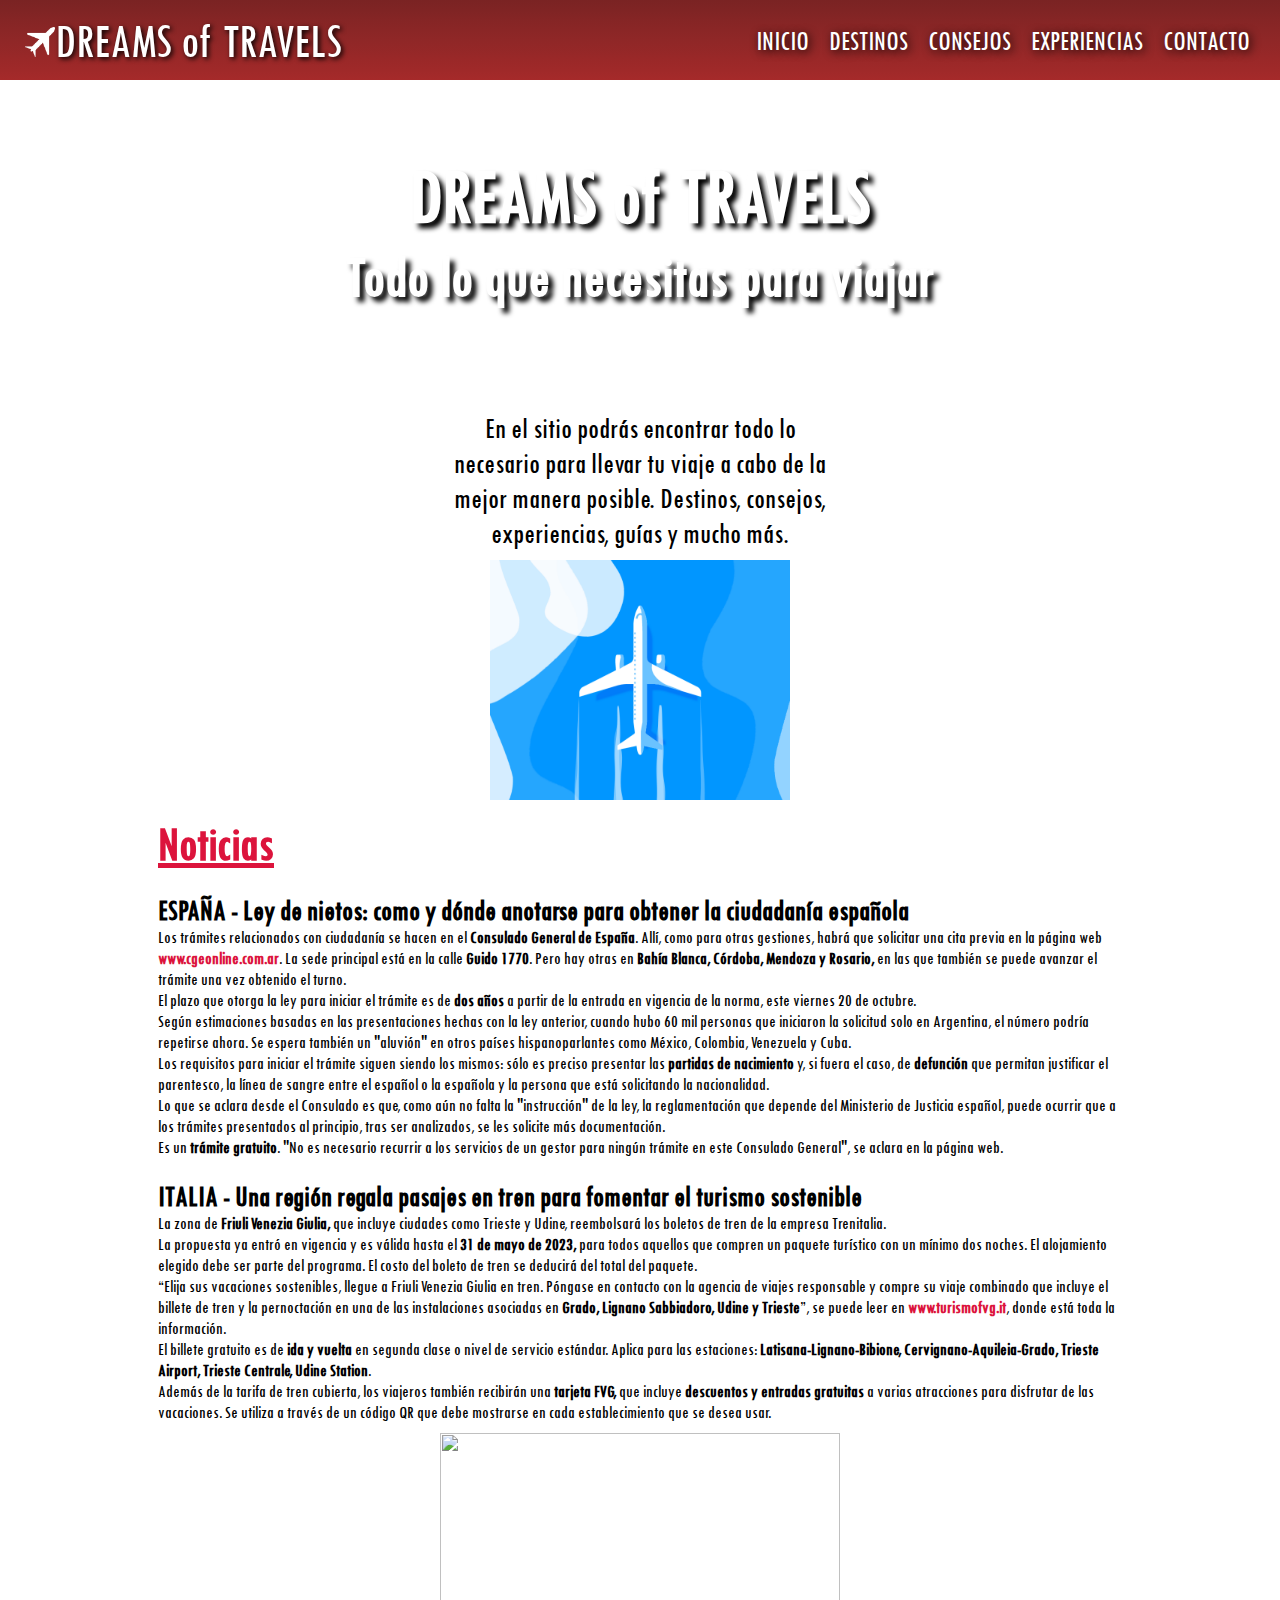
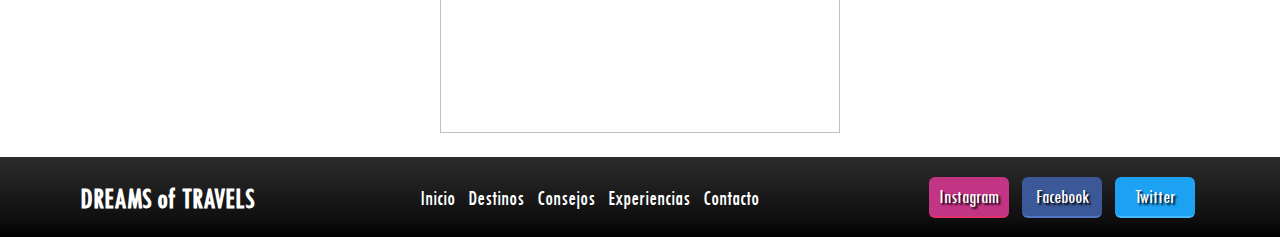
==== commit c6729dd6: "Se ajusta contenido Index" ====
--- a/index.html
+++ b/index.html
@@ -75,7 +75,7 @@
                     <h3>ITALIA - Una región regala pasajes en tren para fomentar el turismo sostenible</h3>
                     <p>La zona de <strong>Friuli Venezia Giulia,</strong> que incluye ciudades como Trieste y Udine, reembolsará los boletos de tren de la empresa Trenitalia.</p>
                     <p>La propuesta ya entró en vigencia y es válida hasta el <strong>31 de mayo de 2023,</strong> para todos aquellos que compren un paquete turístico con un mínimo dos noches. El alojamiento elegido debe ser parte del programa. El costo del boleto de tren se deducirá del total del paquete.</p>
-                    <p>“Elija sus vacaciones sostenibles, llegue a Friuli Venezia Giulia en tren. Póngase en contacto con la agencia de viajes responsable y compre su viaje combinado que incluye el billete de tren y la pernoctación en una de las instalaciones asociadas en <strong>Grado, Lignano Sabbiadoro, Udine y Trieste</strong>”, se puede leer en <a href="https://www.turismofvg.it">www.turismofvg.it</a>, donde está toda la información.</p>
+                    <p>“Elija sus vacaciones sostenibles, llegue a Friuli Venezia Giulia en tren. Póngase en contacto con la agencia de viajes responsable y compre su viaje combinado que incluye el billete de tren y la pernoctación en una de las instalaciones asociadas en <strong>Grado, Lignano Sabbiadoro, Udine y Trieste</strong>”, se puede leer en <a target="_blank" href="https://www.turismofvg.it">www.turismofvg.it</a>, donde está toda la información.</p>
                     <p>El billete gratuito es de <strong>ida y vuelta</strong> en segunda clase o nivel de servicio estándar. Aplica para las estaciones: <strong>Latisana-Lignano-Bibione, Cervignano-Aquileia-Grado, Trieste Airport, Trieste Centrale, Udine Station</strong>.</p>
                     <p>Además de la tarifa de tren cubierta, los viajeros también recibirán una <strong>tarjeta FVG,</strong> que incluye <strong>descuentos y entradas gratuitas</strong> a varias atracciones para disfrutar de las vacaciones. Se utiliza a través de un código QR que debe mostrarse en cada establecimiento que se desea usar.</p>
                 </div>
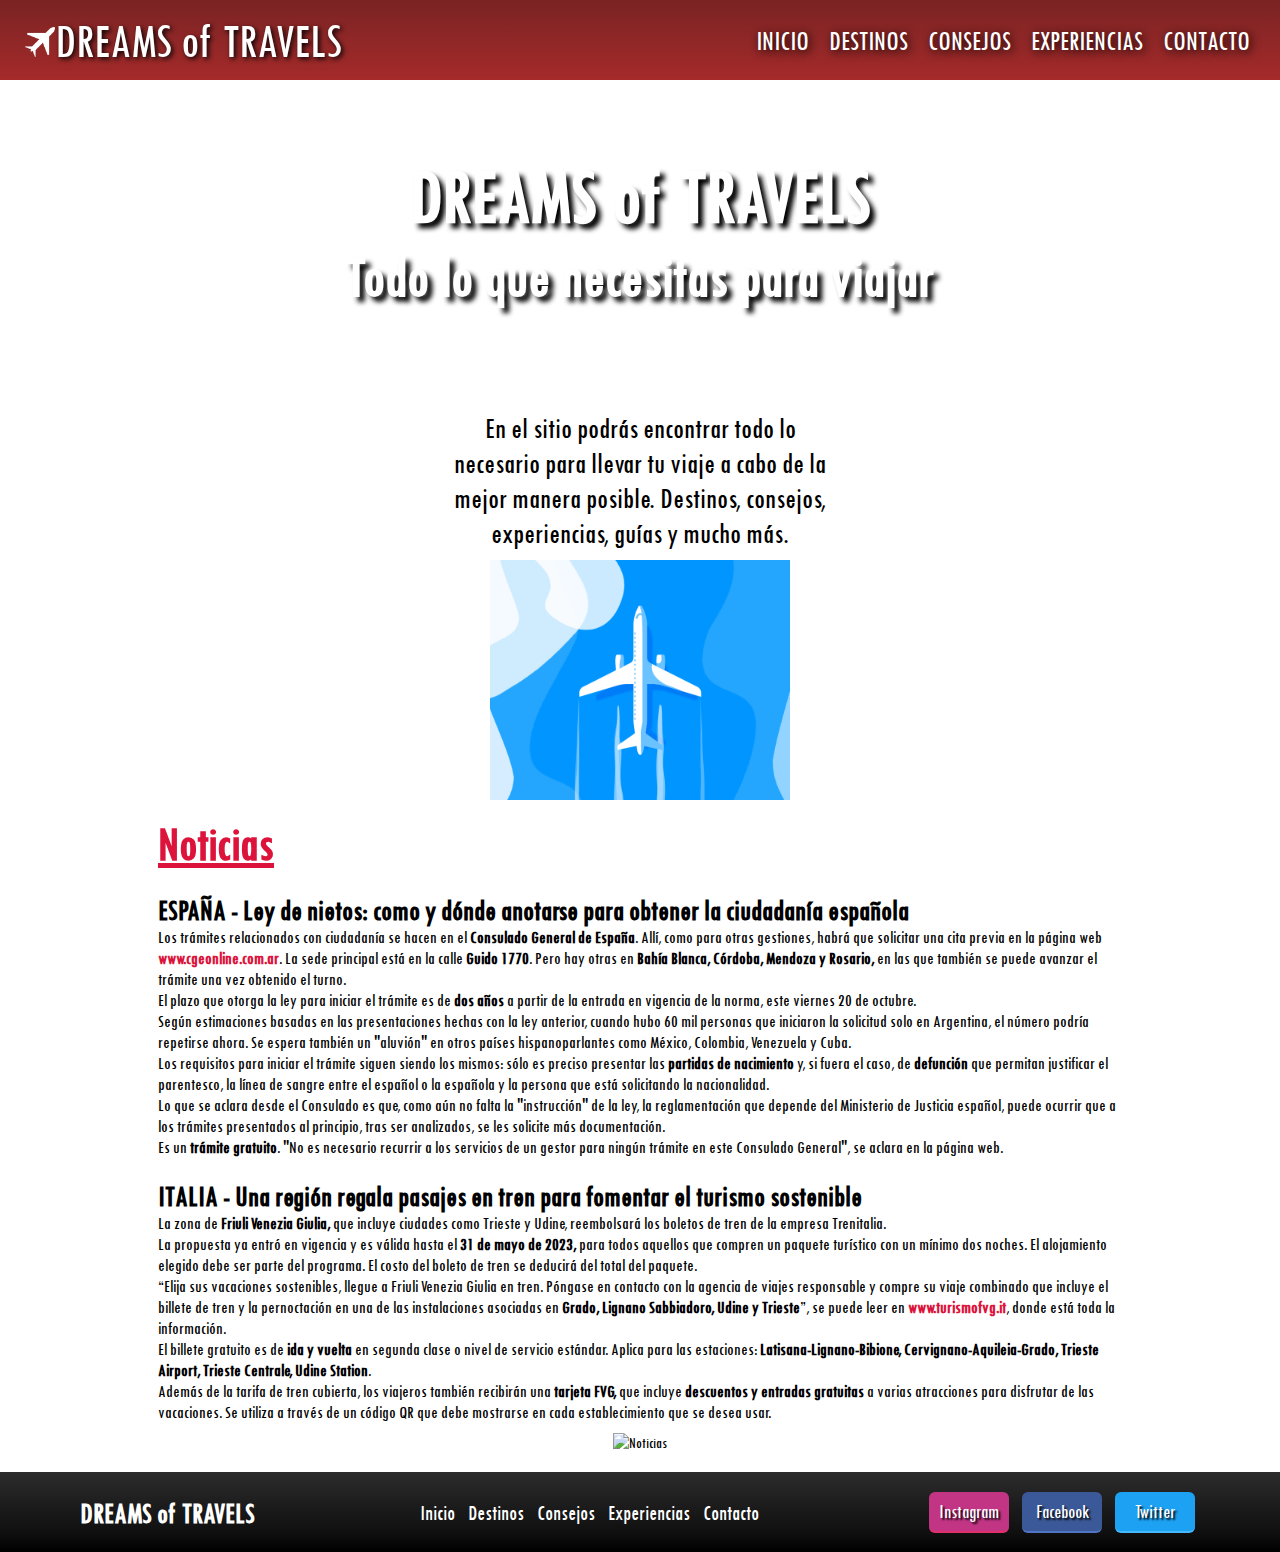
==== commit fd888505: "Se agregan ALT a todas las imagenes nuevas" ====
--- a/index.html
+++ b/index.html
@@ -56,7 +56,7 @@
 
         <!--imagen-->
         <section>
-            <img class="imgContenido" src="./img/gifAvion1.gif">
+            <img class="imgContenido" alt="Incio" src="./img/gifAvion1.gif">
         </section>
         <!--imagen-->
                
@@ -83,7 +83,7 @@
 
         <!--imagen-->
         <section>
-            <img class="imgNoticias" src="./img/gifAvion2.gif">
+            <img class="imgNoticias" alt="Noticias" src="./img/gifAvion2.gif">
         </section>
         <!--imagen-->
 
